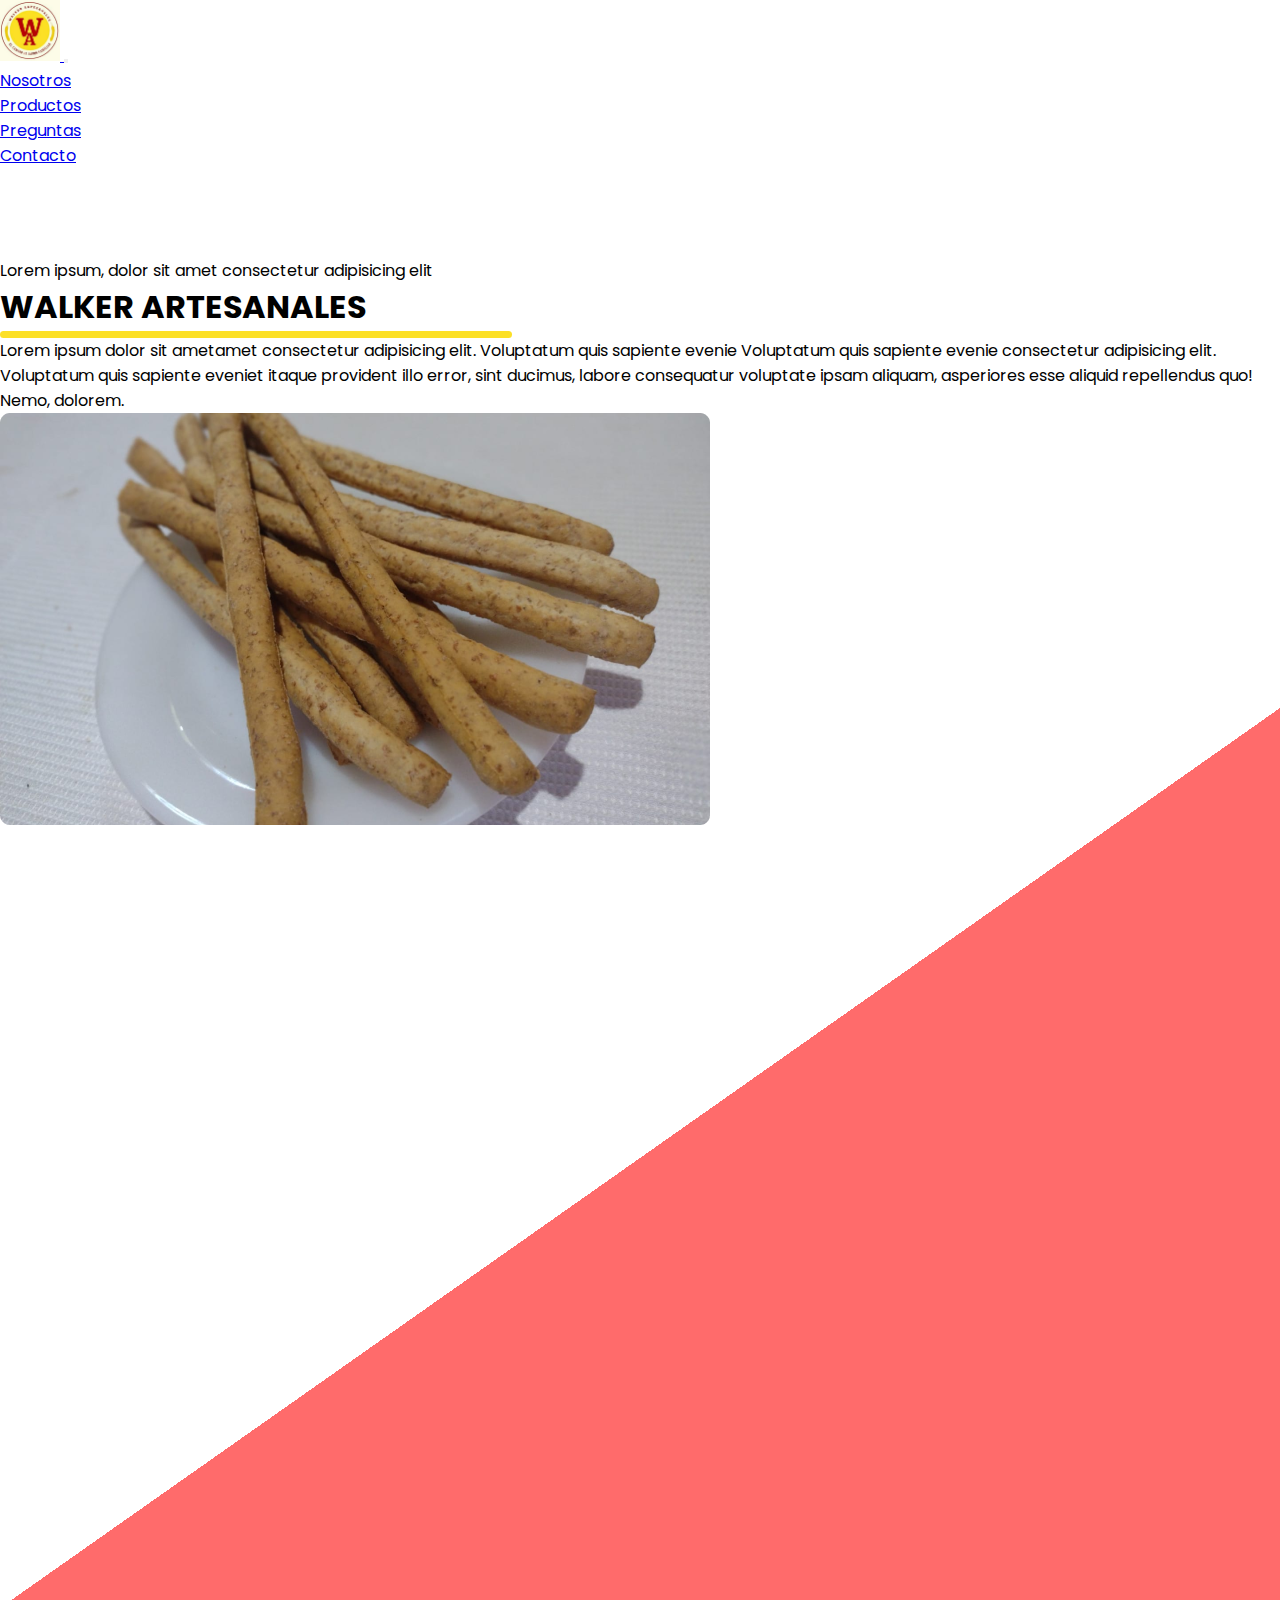
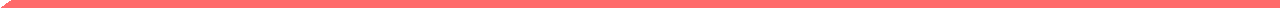
==== pages/index.html @ e32ee09c "initial commit" ====
<!DOCTYPE html>
<html lang="en">

<head>
    <meta charset="UTF-8">
    <meta http-equiv="X-UA-Compatible" content="IE=edge">
    <meta name="viewport" content="width=device-width, initial-scale=1.0">
    <link href="https://cdn.jsdelivr.net/npm/bootstrap@5.2.2/dist/css/bootstrap.min.css" rel="stylesheet" integrity="sha384-Zenh87qX5JnK2Jl0vWa8Ck2rdkQ2Bzep5IDxbcnCeuOxjzrPF/et3URy9Bv1WTRi" crossorigin="anonymous">
    <link rel="stylesheet" href="../styles/index.css">
    <title>Home</title>
</head>

<body>
    <header>
        <nav class="navbar d-flex justify-content-between navbar-expand-lg bg-light fs-5">
            <div class="container-fluid align-items-center">
                <a class="navbar-brand d-flex mx-5" href="./index.html">
                    <img src="../assets/images/Logo_Walker_artesanales.png" alt="">
                </a>
                <button class="navbar-toggler" type="button" data-bs-toggle="collapse" data-bs-target="#navbarSupportedContent" aria-controls="navbarSupportedContent" aria-expanded="false" aria-label="Toggle navigation">
                    <span class="navbar-toggler-icon"></span>
                </button>
                <div class="collapse navbar-collapse justify-content-end" id="navbarSupportedContent">
                    <ul class="navbar-nav d-flex justify-content-evenly">
                        <li class="nav-item">
                            <a class="nav-link active mx-5" aria-current="page" href="#">Nosotros</a>
                        </li>
                        <li class="nav-item">
                            <a class="nav-link active mx-5" aria-current="page" href="#">Productos</a>
                        </li>
                        <li class="nav-item">
                            <a class="nav-link active mx-5" aria-current="page" href="#">Preguntas</a>
                        </li>
                        <li class="nav-item">
                            <a class="nav-link active mx-5" aria-current="page" href="#">Contacto</a>
                        </li>
                        
                    </ul>
                </div>
            </div>
        </nav>
    </header>
    <div class="test d-flex">
        <div class="col-md-6 container-fluid ">
            <div class="mx-5">
                <p>Lorem ipsum, dolor sit amet consectetur adipisicing elit</p>
                <h1 class="text-bold">WALKER ARTESANALES</h1>
                <div class="line-yellow"></div>
                <p class="col-md-8 text-wrap mt-5">Lorem ipsum dolor sit ametamet consectetur adipisicing elit. Voluptatum quis sapiente evenie Voluptatum quis sapiente evenie consectetur adipisicing elit. Voluptatum quis sapiente eveniet itaque provident illo error, sint ducimus, labore consequatur voluptate ipsam aliquam, asperiores esse aliquid repellendus quo! Nemo, dolorem.</p>
            </div>
        </div>
        <div class="col-md-6 banner_food mt-5">
            <img src="../assets/images/banner_food.png" alt="">
        </div>    
    </div>
    <div class="diagonal_back d-flex">
    </div>

    <script src="https://cdn.jsdelivr.net/npm/bootstrap@5.2.2/dist/js/bootstrap.bundle.min.js" integrity="sha384-OERcA2EqjJCMA+/3y+gxIOqMEjwtxJY7qPCqsdltbNJuaOe923+mo//f6V8Qbsw3" crossorigin="anonymous"></script>
</body>

</html>
---- styles/index.css ----
@import url('https://fonts.googleapis.com/css2?family=Poppins:wght@400;700&display=swap');

*{
    margin: 0;
    padding: 0;
    font-family: 'Poppins', sans-serif;
}

.diagonal_back{
    width: 100%;
    height: 100vh;
    background-image: linear-gradient(to bottom right, #fff 50%,#FF6B6B 50%);
}
@media all and (max-width:768px){
    .diagonal_back{
        height: 60vh;
    }
}
.navbar-brand img{
width: 60px;
}

.line-yellow{
    background-color: #FCE027 !important;
    height: 7px;
    border-radius: 30px;
    width: 40%;
}

@media all and (max-width:768px){
    body{
        font-size: 0.7rem;
    }
        .test{
            display: block !important;
            padding-top: 5vh;
        
    }
    .banner_food{
        display: flex;
        justify-content: center
    }
    .banner_food img{
        width: 90%;;
    }
}

.text-bold{
    font-weight: 700;
}

.test{
    padding-top: 10vh;
    background-color: white;
    height: 50vh;
}
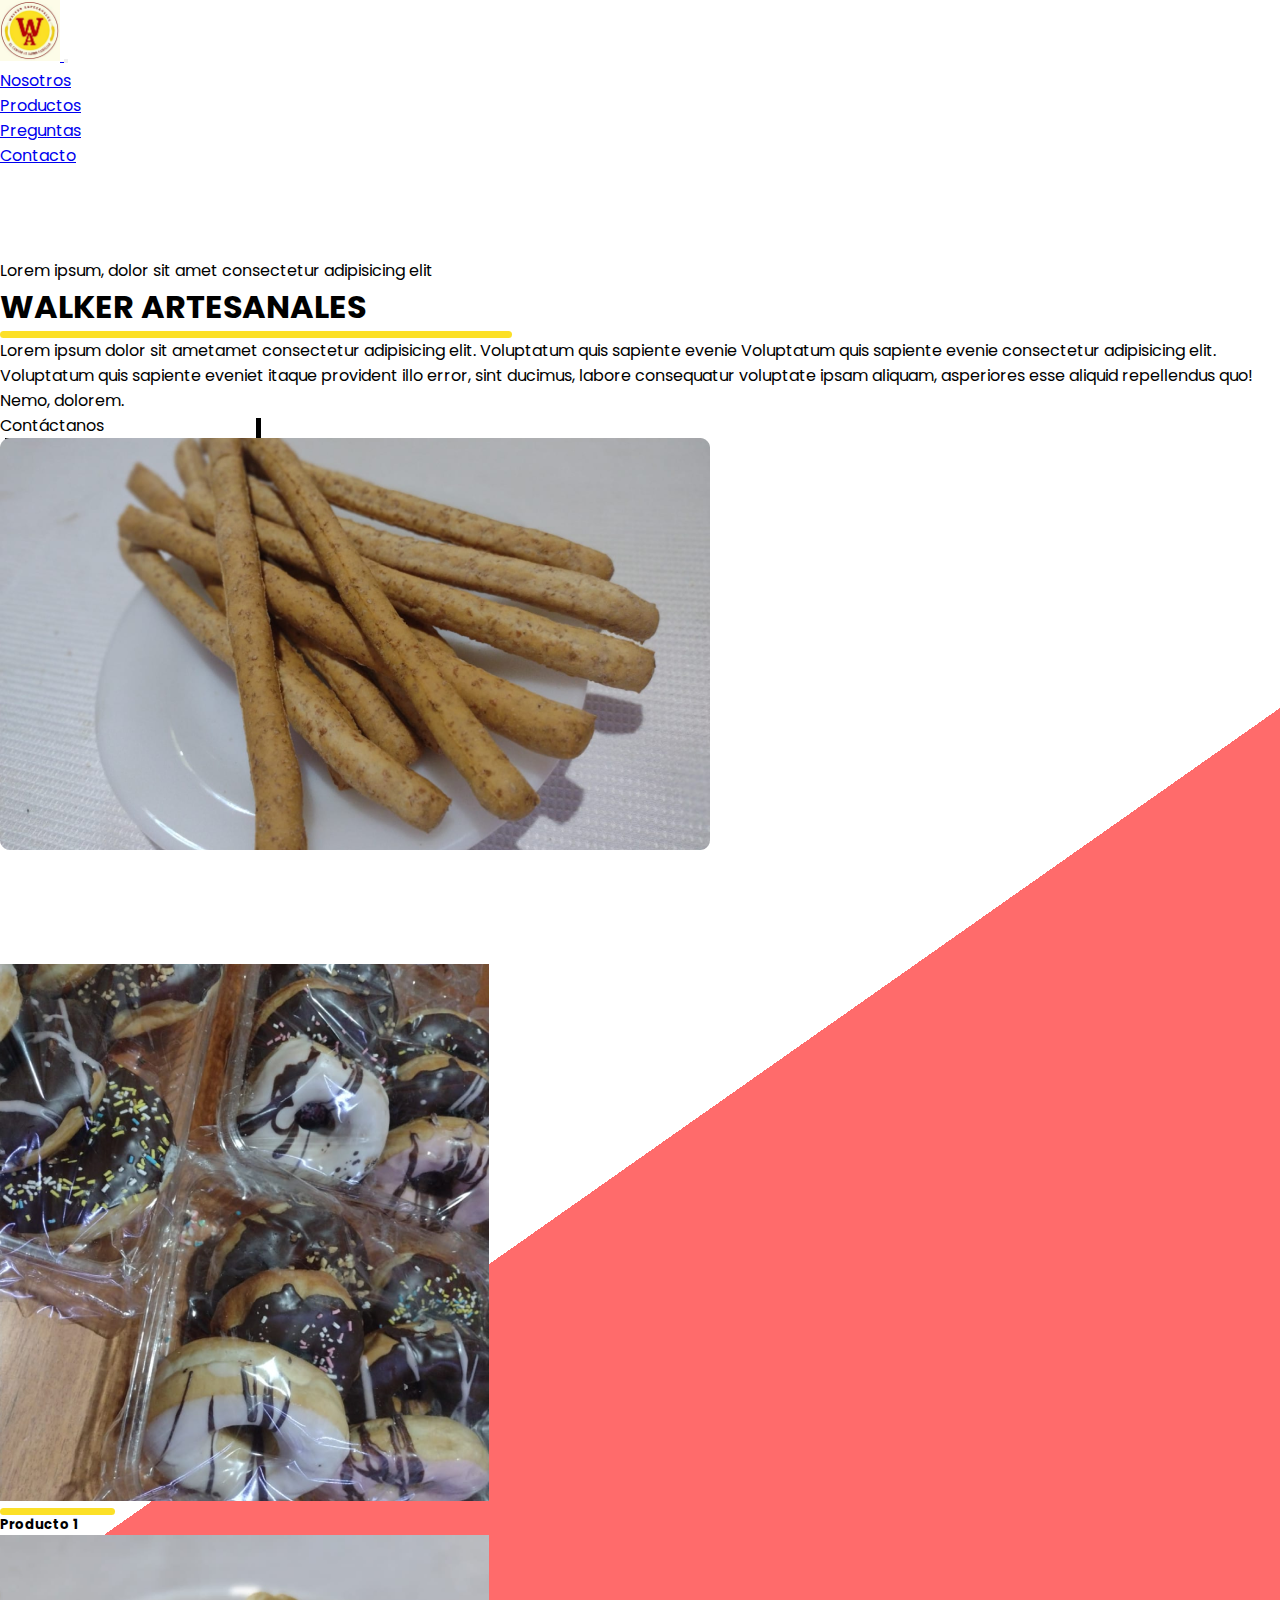
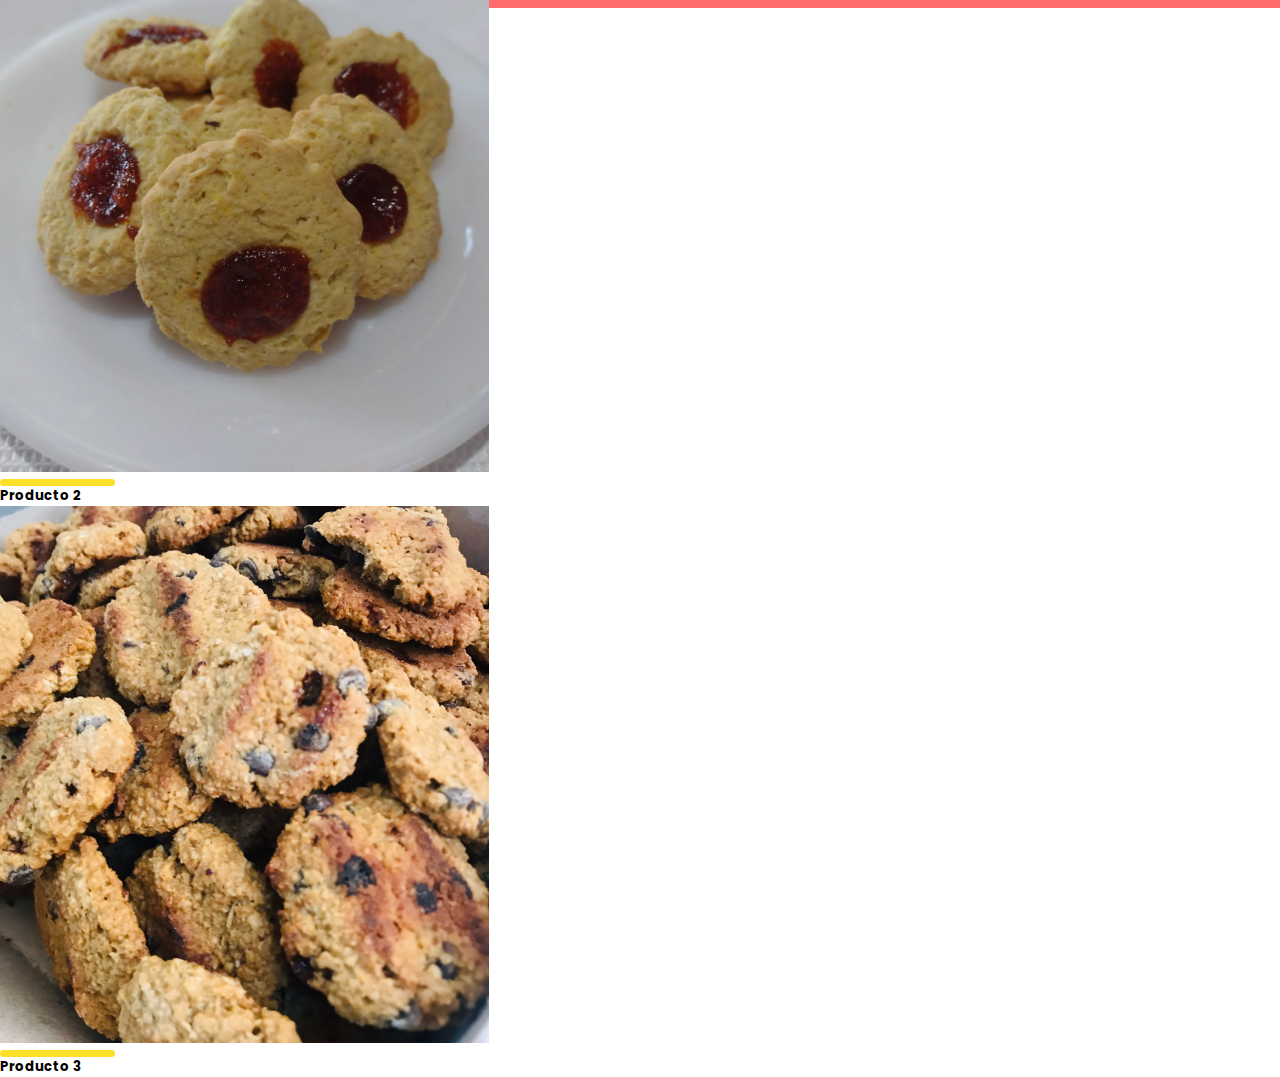
==== commit 9a66bc2c: "add cards" ====
--- a/pages/index.html
+++ b/pages/index.html
@@ -48,15 +48,40 @@
                 <div class="line-yellow"></div>
                 <p class="col-md-8 text-wrap mt-5">Lorem ipsum dolor sit ametamet consectetur adipisicing elit. Voluptatum quis sapiente evenie Voluptatum quis sapiente evenie consectetur adipisicing elit. Voluptatum quis sapiente eveniet itaque provident illo error, sint ducimus, labore consequatur voluptate ipsam aliquam, asperiores esse aliquid repellendus quo! Nemo, dolorem.</p>
             </div>
+            <div class="text-center border border-danger contact rounded text-danger mx-5 shadow-lg">
+                <p class="my-2">Contáctanos</p>
+            </div>
         </div>
         <div class="col-md-6 banner_food mt-5">
             <img src="../assets/images/banner_food.png" alt="">
-        </div>    
+        </div>  
     </div>
-    <div class="diagonal_back d-flex">
+    <div class="diagonal_back">
+        <div class="card_container col-md-12 d-flex justify-content-evenly">
+            <div class="col-md-4 card rounded-0 border-0" style="width: 18rem;">
+                <img src="../assets/images/product_1.png" alt="...">
+                <div class="card-body">
+                    <div class="line-yellow mx-auto my-2 w-25"></div>
+                    <h5 class="card-title text-center ">Producto 1</h5>
+                </div>
+            </div>
+            <div class="col-md-4 card rounded-0 border-0" style="width: 18rem;">
+                <img src="../assets/images/product_2.png"alt="...">
+                <div class="card-body">
+                    <div class="line-yellow mx-auto my-2 w-25"></div>
+                    <h5 class="card-title text-center">Producto 2</h5>
+                </div>
+            </div>
+            <div class="col-md-4 card rounded-0 border-0" style="width: 18rem;">
+                <img src="../assets/images/product_3.png" alt="...">
+                <div class="card-body">
+                    <div class="line-yellow mx-auto my-2 w-25"></div>
+                    <h5 class="card-title text-center">Producto 3</h5>
+                </div>
+            </div>
+        </div>
     </div>
-
     <script src="https://cdn.jsdelivr.net/npm/bootstrap@5.2.2/dist/js/bootstrap.bundle.min.js" integrity="sha384-OERcA2EqjJCMA+/3y+gxIOqMEjwtxJY7qPCqsdltbNJuaOe923+mo//f6V8Qbsw3" crossorigin="anonymous"></script>
 </body>
 
-</html>+</html>
--- a/styles/index.css
+++ b/styles/index.css
@@ -53,4 +53,14 @@
     padding-top: 10vh;
     background-color: white;
     height: 50vh;
+}
+.card_container{
+    padding-top: 20%;
+}
+.contact{
+    width: 20%;
+    box-shadow: 5px 5px black;
+}
+.card-body{
+    padding: 0 !important;
 }